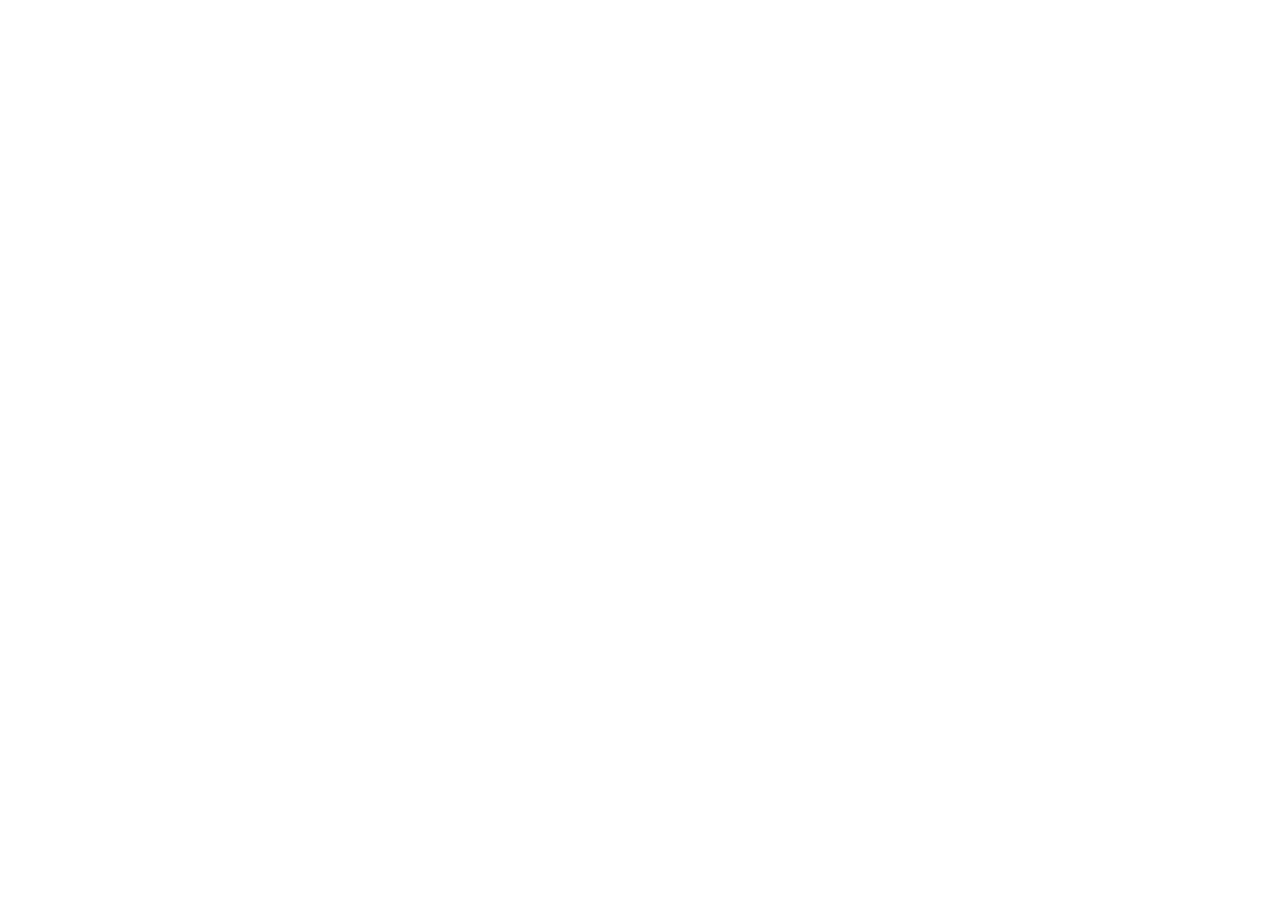
==== index.html @ e738d47a "Refactor index.html structure and update title" ====
<!DOCTYPE html>
<html lang="es">
<head>
    <meta charset="UTF-8">
    <meta name="viewport" content="width=device-width, initial-scale=1.0">
    <title>FreeBook</title>
    <link rel="stylesheet" href="css/styles.css">
</head>
<body>

    <header>
        <!-- Freebook -->
    </header>

    <nav>
        <!-- Menú de navegación -->
    </nav>

    <main>
        <!-- Contenido principal -->
    </main>

    <footer>
        <!-- Pie de página -->
    </footer>

</body>
</html>
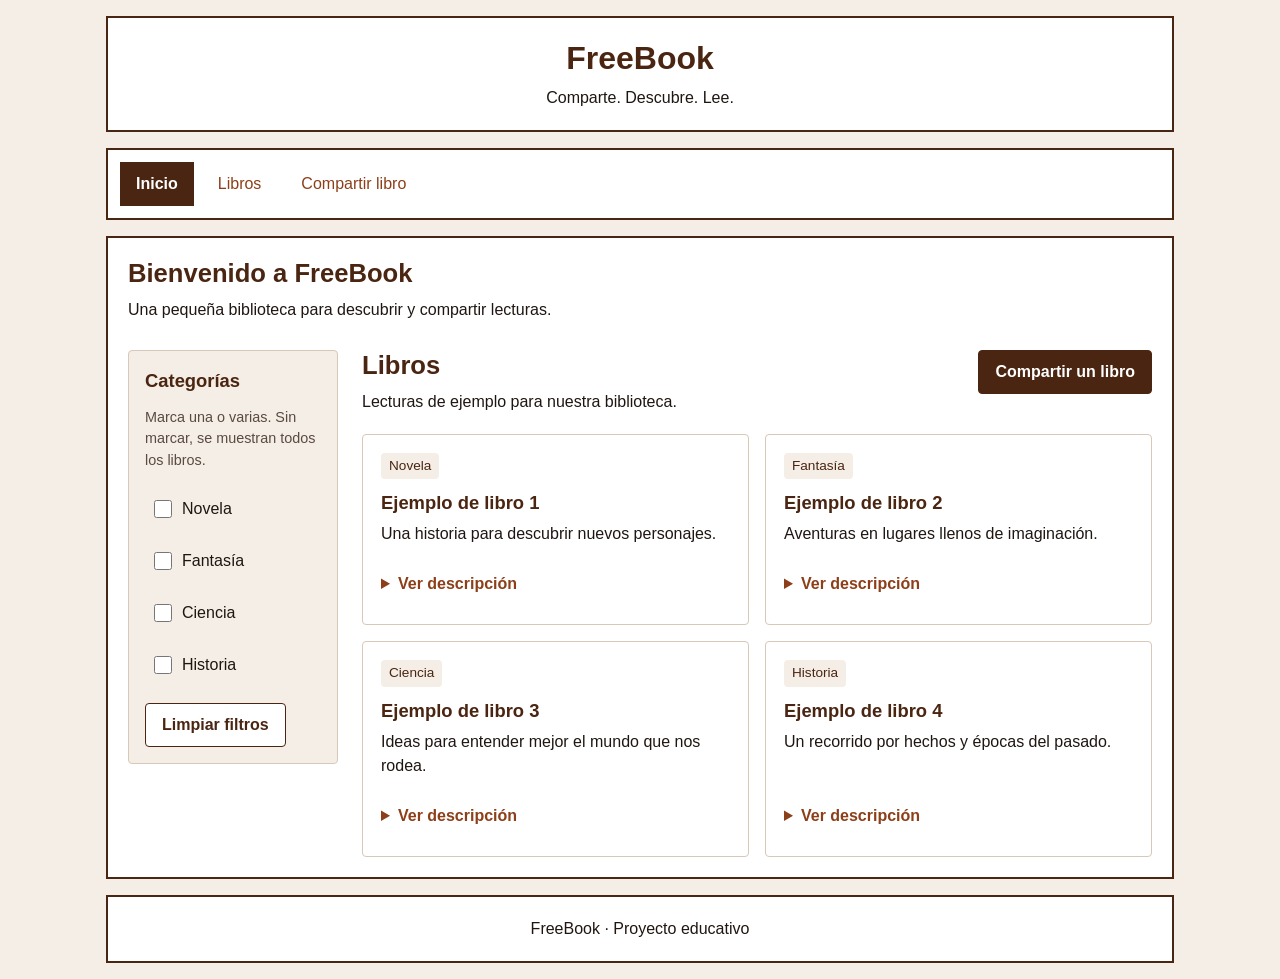
==== commit 4c5aaf9f: "Agrega estilos de componentes y filtros por categorías" ====
--- a/index.html
+++ b/index.html
@@ -8,22 +8,114 @@
     <title>FreeBook</title>
     <link rel="stylesheet" href="css/styles.css">
 </head>
-<body>
+<body class="contenedor">
 
-    <header>
-        <!-- Freebook -->
+    <!-- Nombre y presentación del proyecto. -->
+    <header class="header">
+        <h1>FreeBook</h1>
+        <p>Comparte. Descubre. Lee.</p>
     </header>
 
-    <nav>
-        <!-- Menú de navegación -->
+    <!-- El mismo menú conecta las dos páginas. -->
+    <nav class="Menu" aria-label="Menú principal">
+        <a href="index.html" aria-current="page">Inicio</a>
+        <a href="index.html#libros">Libros</a>
+        <a href="subir-libro.html">Compartir libro</a>
     </nav>
 
-    <main>
-        <!-- Contenido principal -->
+    <main class="Contenido_principal">
+        <section class="bienvenida">
+            <h2>Bienvenido a FreeBook</h2>
+            <p>Una pequeña biblioteca para descubrir y compartir lecturas.</p>
+        </section>
+
+        <!-- Las categorías quedan a la izquierda del catálogo. -->
+        <div id="catalogo">
+            <aside id="categorias" aria-label="Filtro de categorías">
+                <form id="filtros-catalogo">
+                    <fieldset class="grupo-categorias" aria-describedby="ayuda-filtros">
+                        <legend>Categorías</legend>
+                        <p class="texto-ayuda" id="ayuda-filtros">Marca una o varias. Sin marcar, se muestran todos los libros.</p>
+                        <div class="opciones-categoria">
+                            <label class="opcion-categoria" for="categoria-novela">
+                                <input class="filtro-categoria" type="checkbox" id="categoria-novela" name="categoria" value="novela" aria-controls="lista-libros">
+                                <span>Novela</span>
+                            </label>
+                            <label class="opcion-categoria" for="categoria-fantasia">
+                                <input class="filtro-categoria" type="checkbox" id="categoria-fantasia" name="categoria" value="fantasia" aria-controls="lista-libros">
+                                <span>Fantasía</span>
+                            </label>
+                            <label class="opcion-categoria" for="categoria-ciencia">
+                                <input class="filtro-categoria" type="checkbox" id="categoria-ciencia" name="categoria" value="ciencia" aria-controls="lista-libros">
+                                <span>Ciencia</span>
+                            </label>
+                            <label class="opcion-categoria" for="categoria-historia">
+                                <input class="filtro-categoria" type="checkbox" id="categoria-historia" name="categoria" value="historia" aria-controls="lista-libros">
+                                <span>Historia</span>
+                            </label>
+                        </div>
+                    </fieldset>
+                    <button class="boton boton-secundario" type="reset">Limpiar filtros</button>
+                </form>
+            </aside>
+
+            <!-- Las tarjetas comparten el mismo estilo. -->
+            <section id="libros" aria-labelledby="titulo-libros">
+                <div class="cabecera-seccion">
+                    <div>
+                        <h2 id="titulo-libros">Libros</h2>
+                        <p>Lecturas de ejemplo para nuestra biblioteca.</p>
+                    </div>
+                    <a class="boton" href="subir-libro.html">Compartir un libro</a>
+                </div>
+
+                <div class="lista-libros" id="lista-libros">
+                    <article class="tarjeta-libro" data-categoria="novela">
+                        <span class="etiqueta-categoria">Novela</span>
+                        <h3>Ejemplo de libro 1</h3>
+                        <p>Una historia para descubrir nuevos personajes.</p>
+                        <details class="detalle-libro">
+                            <summary>Ver descripción</summary>
+                            <p>Esta tarjeta muestra cómo se presentará una novela en el catálogo.</p>
+                        </details>
+                    </article>
+
+                    <article class="tarjeta-libro" data-categoria="fantasia">
+                        <span class="etiqueta-categoria">Fantasía</span>
+                        <h3>Ejemplo de libro 2</h3>
+                        <p>Aventuras en lugares llenos de imaginación.</p>
+                        <details class="detalle-libro">
+                            <summary>Ver descripción</summary>
+                            <p>Esta tarjeta muestra cómo se presentará un libro de fantasía en el catálogo.</p>
+                        </details>
+                    </article>
+
+                    <article class="tarjeta-libro" data-categoria="ciencia">
+                        <span class="etiqueta-categoria">Ciencia</span>
+                        <h3>Ejemplo de libro 3</h3>
+                        <p>Ideas para entender mejor el mundo que nos rodea.</p>
+                        <details class="detalle-libro">
+                            <summary>Ver descripción</summary>
+                            <p>Esta tarjeta muestra cómo se presentará un libro de ciencia en el catálogo.</p>
+                        </details>
+                    </article>
+
+                    <article class="tarjeta-libro" data-categoria="historia">
+                        <span class="etiqueta-categoria">Historia</span>
+                        <h3>Ejemplo de libro 4</h3>
+                        <p>Un recorrido por hechos y épocas del pasado.</p>
+                        <details class="detalle-libro">
+                            <summary>Ver descripción</summary>
+                            <p>Esta tarjeta muestra cómo se presentará un libro de historia en el catálogo.</p>
+                        </details>
+                    </article>
+                </div>
+            </section>
+        </div>
     </main>
 
-    <footer>
-        <!-- Pie de página -->
+    <footer class="Pie_pagina">
+        <p>FreeBook · Proyecto educativo</p>
     </footer>
 
 </body>
--- a/css/styles.css
+++ b/css/styles.css
@@ -0,0 +1,459 @@
+/* Paleta de FreeBook */
+:root {
+  --primario: #4a2511;
+  --secundario: #8c3f19;
+  --acento: #c87d28;
+  --fondo: #f4eee6;
+  --blanco: #ffffff;
+  --texto: #1f1612;
+  --texto-suave: #5a4a42;
+  --borde: #d8c8b8;
+  --fuente-principal: "Segoe UI", Tahoma, Geneva, Verdana, sans-serif;
+}
+
+/* Reset y base */
+*,
+*::before,
+*::after {
+  box-sizing: border-box;
+}
+
+html {
+  font-size: 16px;
+}
+
+body {
+  margin: 0;
+  padding: 0;
+  font-family: var(--fuente-principal);
+  font-size: 1rem;
+  line-height: 1.5;
+  color: var(--texto);
+  background-color: var(--fondo);
+}
+
+/* Encabezados y texto */
+h1,
+h2,
+h3,
+h4,
+h5,
+h6 {
+  margin-top: 0;
+  margin-bottom: 0.5rem;
+  font-family: var(--fuente-principal);
+  font-weight: 700;
+  line-height: 1.25;
+  color: var(--primario);
+}
+
+h1 {
+  font-size: 2rem;
+}
+
+h2 {
+  font-size: 1.6rem;
+}
+
+h3 {
+  font-size: 1.3rem;
+}
+
+h4 {
+  font-size: 1.1rem;
+}
+
+h5,
+h6 {
+  font-size: 1rem;
+}
+
+p {
+  margin-top: 0;
+  margin-bottom: 1rem;
+}
+
+a {
+  color: var(--secundario);
+}
+
+a:hover {
+  color: var(--primario);
+}
+
+ul,
+ol {
+  margin-top: 0;
+  margin-bottom: 1rem;
+  padding-left: 1.5rem;
+}
+
+li {
+  margin-bottom: 0.25rem;
+}
+
+img {
+  display: block;
+  max-width: 100%;
+  height: auto;
+}
+
+hr {
+  border: 0;
+  border-top: 1px solid var(--borde);
+  margin: 1.25rem 0;
+}
+
+label {
+  display: inline-block;
+  margin-bottom: 0.35rem;
+  color: var(--texto-suave);
+}
+
+input,
+select,
+textarea,
+button {
+  font-family: var(--fuente-principal);
+  font-size: 1rem;
+}
+
+/* Las dos páginas comparten la misma distribución y los mismos bordes. */
+.contenedor {
+  width: 100%;
+  max-width: 1100px;
+  margin: 0 auto;
+  padding: 16px;
+  display: grid;
+  gap: 16px;
+}
+
+.header,
+.Menu,
+.Contenido_principal,
+.Pie_pagina {
+  min-width: 0;
+  border: 2px solid var(--primario);
+  padding: 20px;
+  background-color: var(--blanco);
+}
+
+.header,
+.Pie_pagina {
+  text-align: center;
+}
+
+.header p,
+.Pie_pagina p {
+  margin-bottom: 0;
+}
+
+/* El menú se acomoda en varias filas cuando falta espacio. */
+.Menu {
+  display: flex;
+  flex-wrap: wrap;
+  gap: 8px;
+  padding: 12px;
+}
+
+.Menu a {
+  display: inline-flex;
+  align-items: center;
+  min-height: 44px;
+  padding: 8px 16px;
+  text-decoration: none;
+}
+
+.Menu a:hover {
+  background-color: var(--fondo);
+  text-decoration: underline;
+}
+
+.Menu a[aria-current="page"] {
+  background-color: var(--primario);
+  color: var(--blanco);
+  font-weight: 700;
+}
+
+/* Reutilizamos estas clases en los botones y enlaces con aspecto de botón. */
+.boton {
+  display: inline-flex;
+  align-items: center;
+  justify-content: center;
+  min-height: 44px;
+  padding: 10px 16px;
+  border: 1px solid var(--primario);
+  border-radius: 4px;
+  background-color: var(--primario);
+  color: var(--blanco);
+  font-weight: 600;
+  line-height: 1.3;
+  text-align: center;
+  text-decoration: none;
+  cursor: pointer;
+}
+
+.boton:hover:not(:disabled) {
+  background-color: var(--secundario);
+  color: var(--blanco);
+}
+
+.boton-secundario {
+  background-color: var(--blanco);
+  color: var(--primario);
+}
+
+.boton-secundario:hover:not(:disabled) {
+  background-color: var(--fondo);
+  color: var(--primario);
+}
+
+.boton:disabled {
+  opacity: 0.55;
+  cursor: not-allowed;
+}
+
+/* El contorno permite ver qué control está seleccionado con el teclado. */
+a:focus-visible,
+button:focus-visible,
+input:focus-visible,
+select:focus-visible,
+textarea:focus-visible,
+summary:focus-visible {
+  outline: 2px solid var(--primario);
+  outline-offset: 3px;
+}
+
+.bienvenida {
+  margin-bottom: 28px;
+}
+
+/* Estos ID organizan el catálogo y su panel de categorías. */
+#catalogo {
+  display: grid;
+  gap: 24px;
+  align-items: start;
+}
+
+#categorias {
+  min-width: 0;
+  padding: 16px;
+  border: 1px solid var(--borde);
+  border-radius: 4px;
+  background-color: var(--fondo);
+}
+
+.grupo-categorias {
+  min-width: 0;
+  margin: 0 0 16px;
+  padding: 0;
+  border: 0;
+}
+
+.grupo-categorias legend {
+  margin-bottom: 12px;
+  padding: 0;
+  font-size: 1.15rem;
+  font-weight: 700;
+  color: var(--primario);
+}
+
+.texto-ayuda {
+  display: block;
+  font-size: 0.9rem;
+  color: var(--texto-suave);
+}
+
+/* La etiqueta completa se puede pulsar para marcar la casilla. */
+.opciones-categoria {
+  display: grid;
+  gap: 8px;
+}
+
+.opcion-categoria {
+  display: flex;
+  align-items: center;
+  gap: 10px;
+  min-height: 44px;
+  margin: 0;
+  padding: 8px;
+  border: 1px solid transparent;
+  border-radius: 4px;
+  color: var(--texto);
+  cursor: pointer;
+}
+
+.opcion-categoria:hover,
+.opcion-categoria:has(:checked) {
+  border-color: var(--borde);
+  background-color: var(--blanco);
+}
+
+.filtro-categoria {
+  width: 18px;
+  height: 18px;
+  margin: 0;
+  flex-shrink: 0;
+  accent-color: var(--primario);
+  cursor: pointer;
+}
+
+/* Las tarjetas usan el mismo borde, espacio interior y etiqueta de categoría. */
+#libros {
+  min-width: 0;
+}
+
+.cabecera-seccion {
+  display: flex;
+  flex-wrap: wrap;
+  align-items: start;
+  justify-content: space-between;
+  gap: 12px;
+  margin-bottom: 20px;
+}
+
+.cabecera-seccion p {
+  margin: 0;
+}
+
+.lista-libros {
+  display: grid;
+  grid-template-columns: minmax(0, 1fr);
+  gap: 16px;
+}
+
+.tarjeta-libro {
+  display: flex;
+  flex-direction: column;
+  align-items: start;
+  min-width: 0;
+  padding: 18px;
+  border: 1px solid var(--borde);
+  border-radius: 4px;
+}
+
+.tarjeta-libro h3 {
+  font-size: 1.15rem;
+}
+
+.etiqueta-categoria {
+  margin-bottom: 12px;
+  padding: 3px 8px;
+  border-radius: 4px;
+  background-color: var(--fondo);
+  color: var(--primario);
+  font-size: 0.85rem;
+}
+
+.detalle-libro {
+  width: 100%;
+  margin-top: auto;
+}
+
+.detalle-libro summary {
+  min-height: 44px;
+  padding: 10px 0;
+  color: var(--secundario);
+  font-weight: 600;
+  cursor: pointer;
+}
+
+.detalle-libro p {
+  margin: 8px 0 0;
+}
+
+/* Al marcar categorías, mostramos los libros que coinciden con cualquiera de ellas. */
+#catalogo:has(.filtro-categoria:checked) .tarjeta-libro {
+  display: none;
+}
+
+#catalogo:has(#categoria-novela:checked) .tarjeta-libro[data-categoria="novela"],
+#catalogo:has(#categoria-fantasia:checked) .tarjeta-libro[data-categoria="fantasia"],
+#catalogo:has(#categoria-ciencia:checked) .tarjeta-libro[data-categoria="ciencia"],
+#catalogo:has(#categoria-historia:checked) .tarjeta-libro[data-categoria="historia"] {
+  display: flex;
+}
+
+/* Los campos del formulario mantienen los colores y bordes del catálogo. */
+#formulario-libro {
+  max-width: 720px;
+  margin: 0 auto;
+}
+
+.aviso-formulario {
+  padding: 12px;
+  border-left: 3px solid var(--acento);
+  background-color: var(--fondo);
+  color: var(--texto-suave);
+}
+
+.fila-formulario {
+  display: grid;
+  gap: 0 16px;
+}
+
+.campo-formulario {
+  display: grid;
+  gap: 6px;
+  min-width: 0;
+  margin-bottom: 18px;
+}
+
+.campo-formulario label {
+  margin: 0;
+  color: var(--texto);
+  font-weight: 600;
+}
+
+.control-formulario {
+  width: 100%;
+  min-width: 0;
+  min-height: 44px;
+  padding: 10px 12px;
+  border: 1px solid var(--borde);
+  border-radius: 4px;
+  background-color: var(--blanco);
+  color: var(--texto);
+}
+
+.control-formulario::placeholder {
+  color: var(--texto-suave);
+}
+
+textarea.control-formulario {
+  min-height: 120px;
+  resize: vertical;
+}
+
+.control-formulario::file-selector-button {
+  margin-right: 12px;
+  padding: 8px;
+  border: 1px solid var(--borde);
+  border-radius: 4px;
+  background-color: var(--fondo);
+  color: var(--primario);
+  font: inherit;
+  cursor: pointer;
+}
+
+.acciones-formulario {
+  display: flex;
+  flex-wrap: wrap;
+  align-items: center;
+  gap: 12px;
+  margin-top: 24px;
+}
+
+/* En móvil todo queda en una columna; en pantallas amplias aprovechamos el ancho. */
+@media (min-width: 600px) {
+  .lista-libros,
+  .fila-formulario {
+    grid-template-columns: repeat(2, minmax(0, 1fr));
+  }
+}
+
+@media (min-width: 800px) {
+  #catalogo {
+    grid-template-columns: 210px minmax(0, 1fr);
+  }
+}
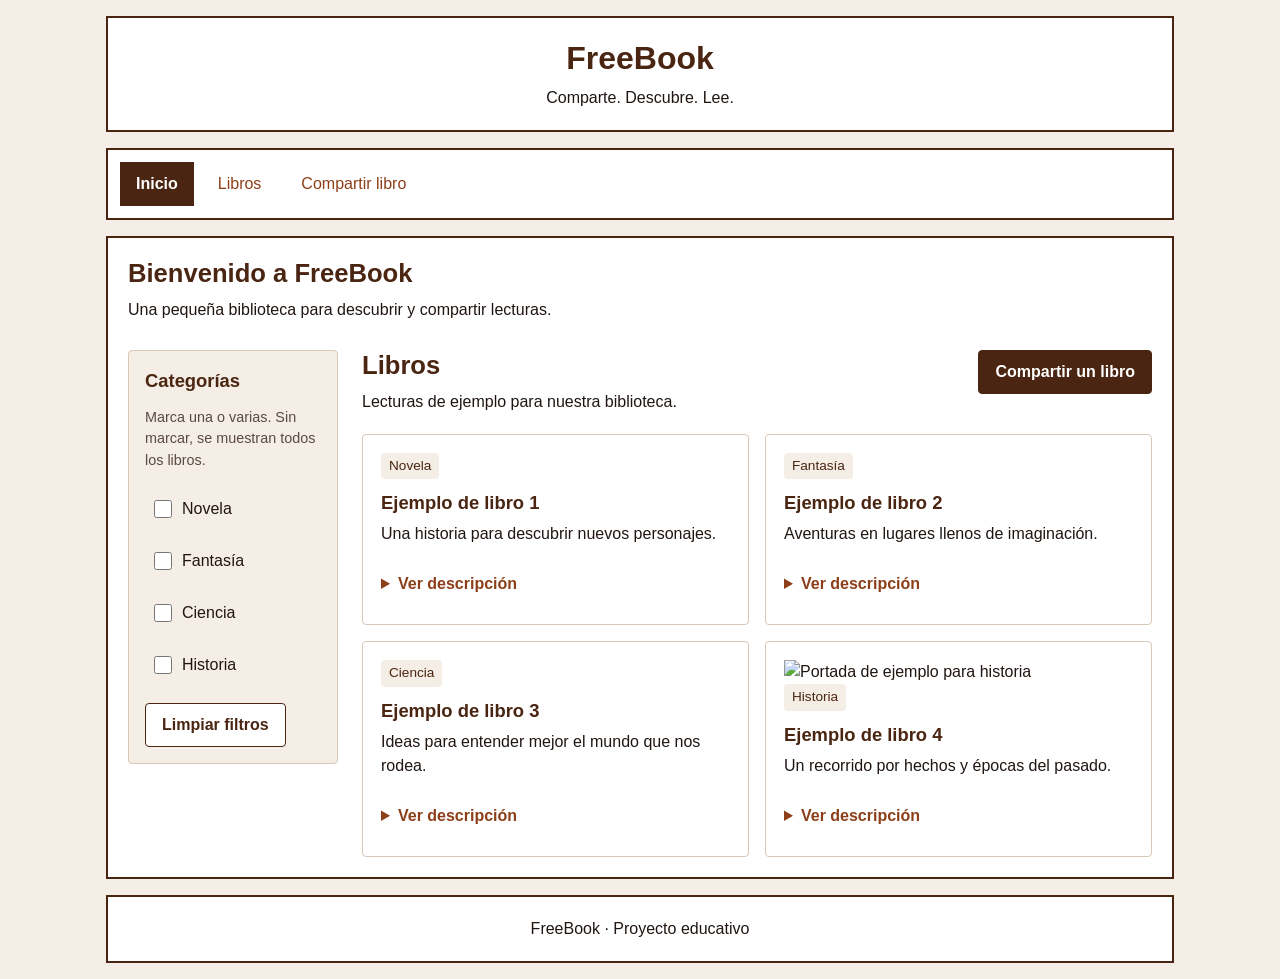
==== commit 73a03629: "AGREGANDO IMAGENES" ====
--- a/index.html
+++ b/index.html
@@ -101,6 +101,7 @@
                     </article>
 
                     <article class="tarjeta-libro" data-categoria="historia">
+                        <img class="portada-libro" src="img/libros/historia.jpg" alt="Portada de ejemplo para historia">
                         <span class="etiqueta-categoria">Historia</span>
                         <h3>Ejemplo de libro 4</h3>
                         <p>Un recorrido por hechos y épocas del pasado.</p>
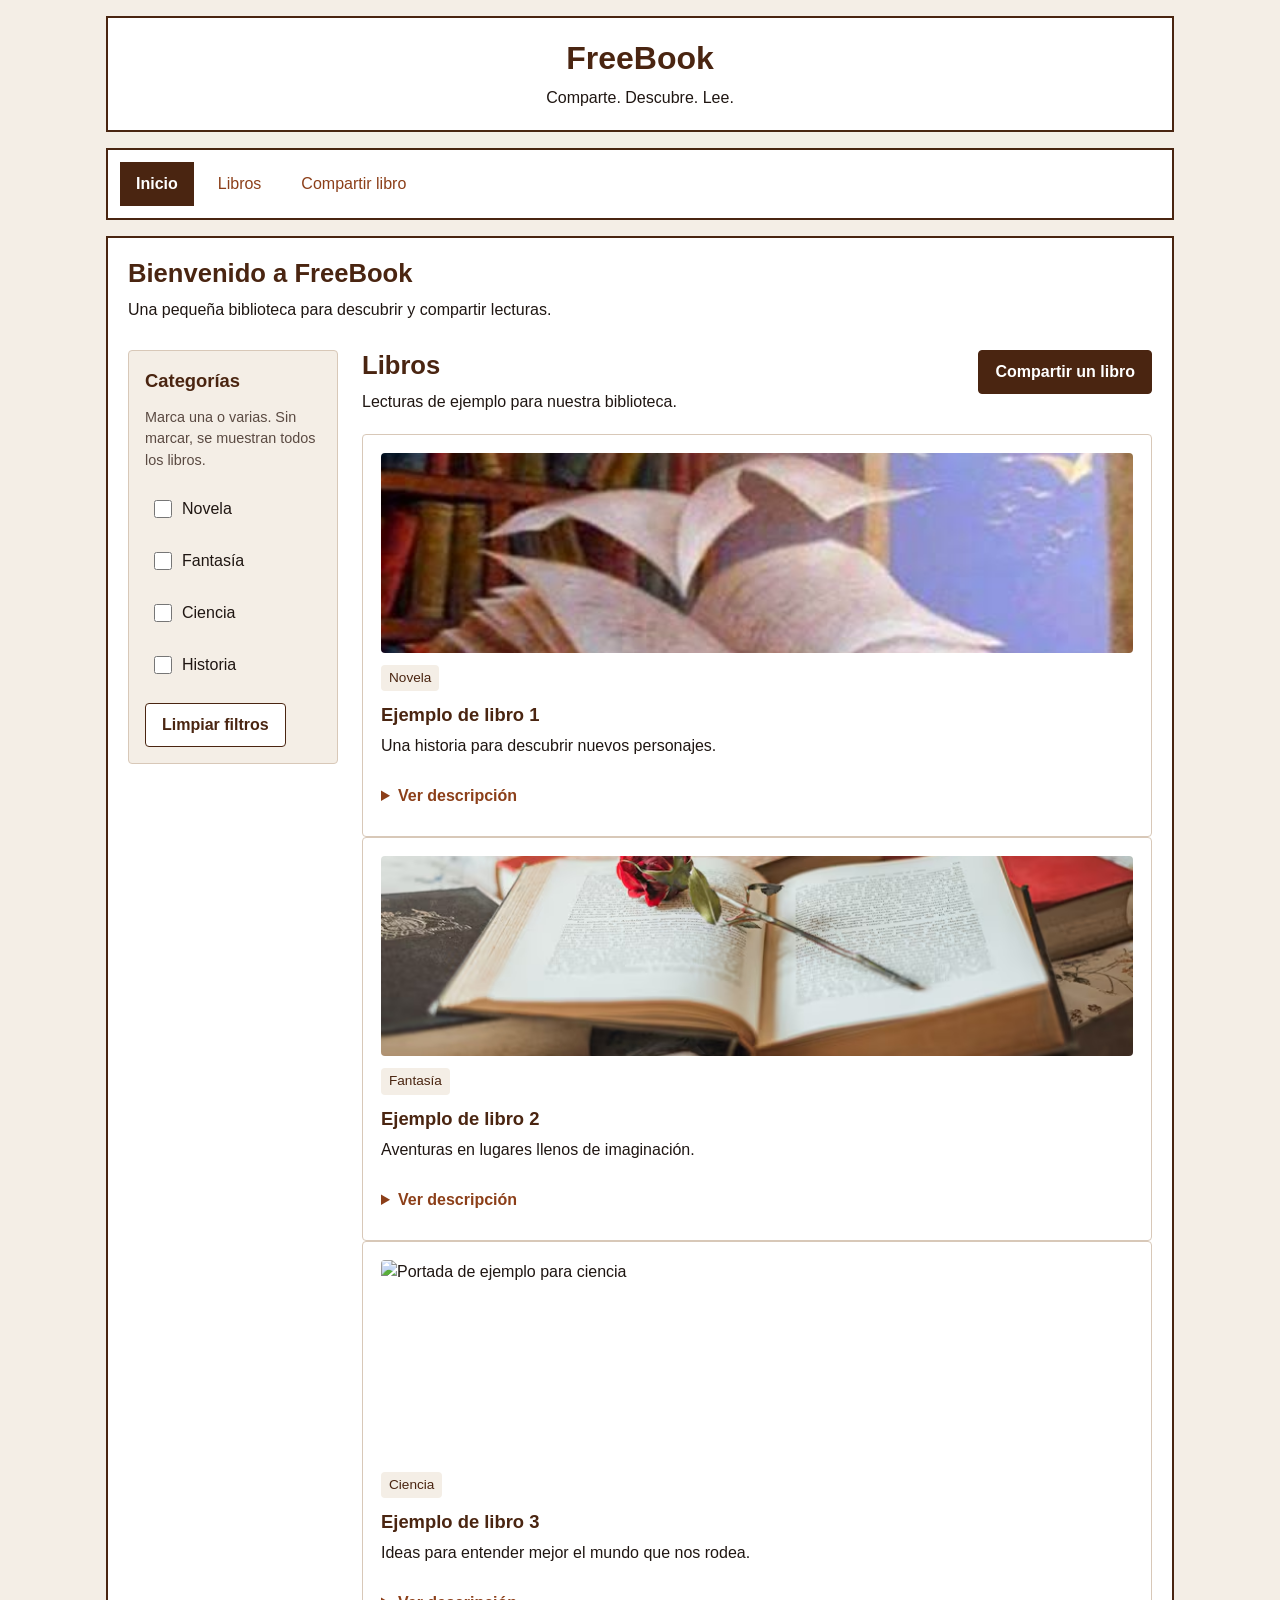
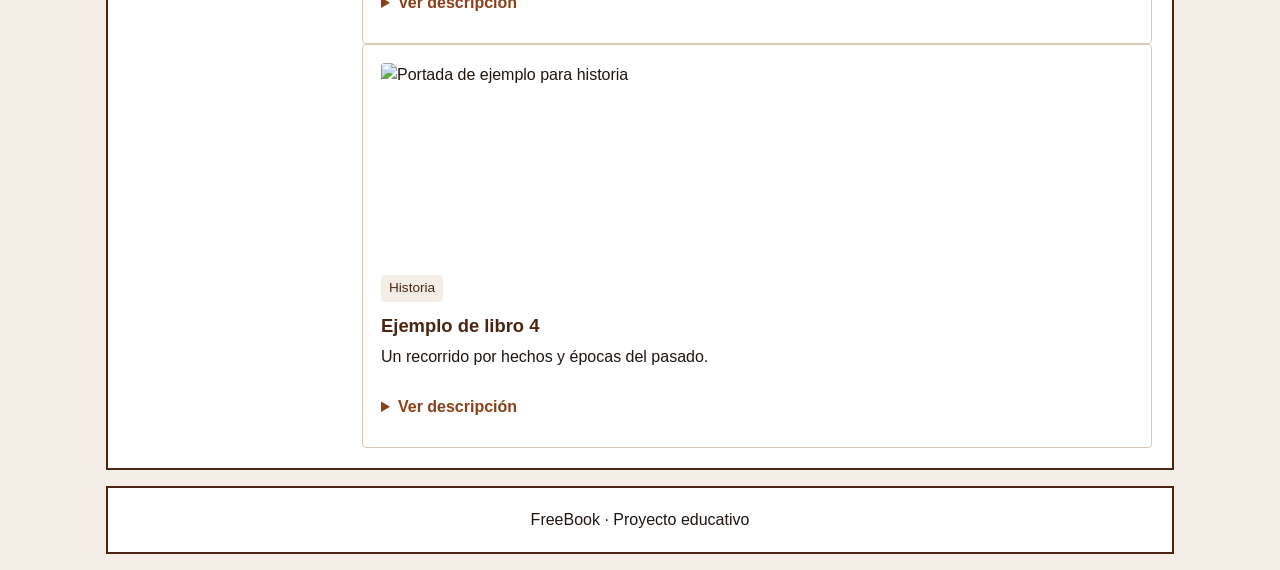
==== commit cfc481e1: "Incluyendo cuerpo con imagenes Hago los cambios locales y luego los subo" ====
--- a/index.html
+++ b/index.html
@@ -69,9 +69,9 @@
                     <a class="boton" href="subir-libro.html">Compartir un libro</a>
                 </div>
 
-                <div class="lista-libros" id="lista-libros">
-                    <article class="tarjeta-libro" data-categoria="novela">
-                        <span class="etiqueta-categoria">Novela</span>
+                        <article class="tarjeta-libro" data-categoria="novela">
+    <img class="portada-libro" src="img/libros/novela.jpg" alt="Portada de ejemplo para novela">
+    <span class="etiqueta-categoria">Novela</span>
                         <h3>Ejemplo de libro 1</h3>
                         <p>Una historia para descubrir nuevos personajes.</p>
                         <details class="detalle-libro">
@@ -81,6 +81,7 @@
                     </article>
 
                     <article class="tarjeta-libro" data-categoria="fantasia">
+                        <img class="portada-libro" src="img/libros/fantasia.jpg" alt="Portada de ejemplo para fantasía">    
                         <span class="etiqueta-categoria">Fantasía</span>
                         <h3>Ejemplo de libro 2</h3>
                         <p>Aventuras en lugares llenos de imaginación.</p>
@@ -91,6 +92,7 @@
                     </article>
 
                     <article class="tarjeta-libro" data-categoria="ciencia">
+                        <img class="portada-libro" src="img/libros/ciencia.jpg" alt="Portada de ejemplo para ciencia">
                         <span class="etiqueta-categoria">Ciencia</span>
                         <h3>Ejemplo de libro 3</h3>
                         <p>Ideas para entender mejor el mundo que nos rodea.</p>
--- a/css/styles.css
+++ b/css/styles.css
@@ -335,7 +335,13 @@
 .tarjeta-libro h3 {
   font-size: 1.15rem;
 }
-
+.portada-libro {
+  width: 100%;
+  height: 200px;
+  object-fit: cover;
+  border-radius: 4px;
+  margin-bottom: 12px;
+}
 .etiqueta-categoria {
   margin-bottom: 12px;
   padding: 3px 8px;
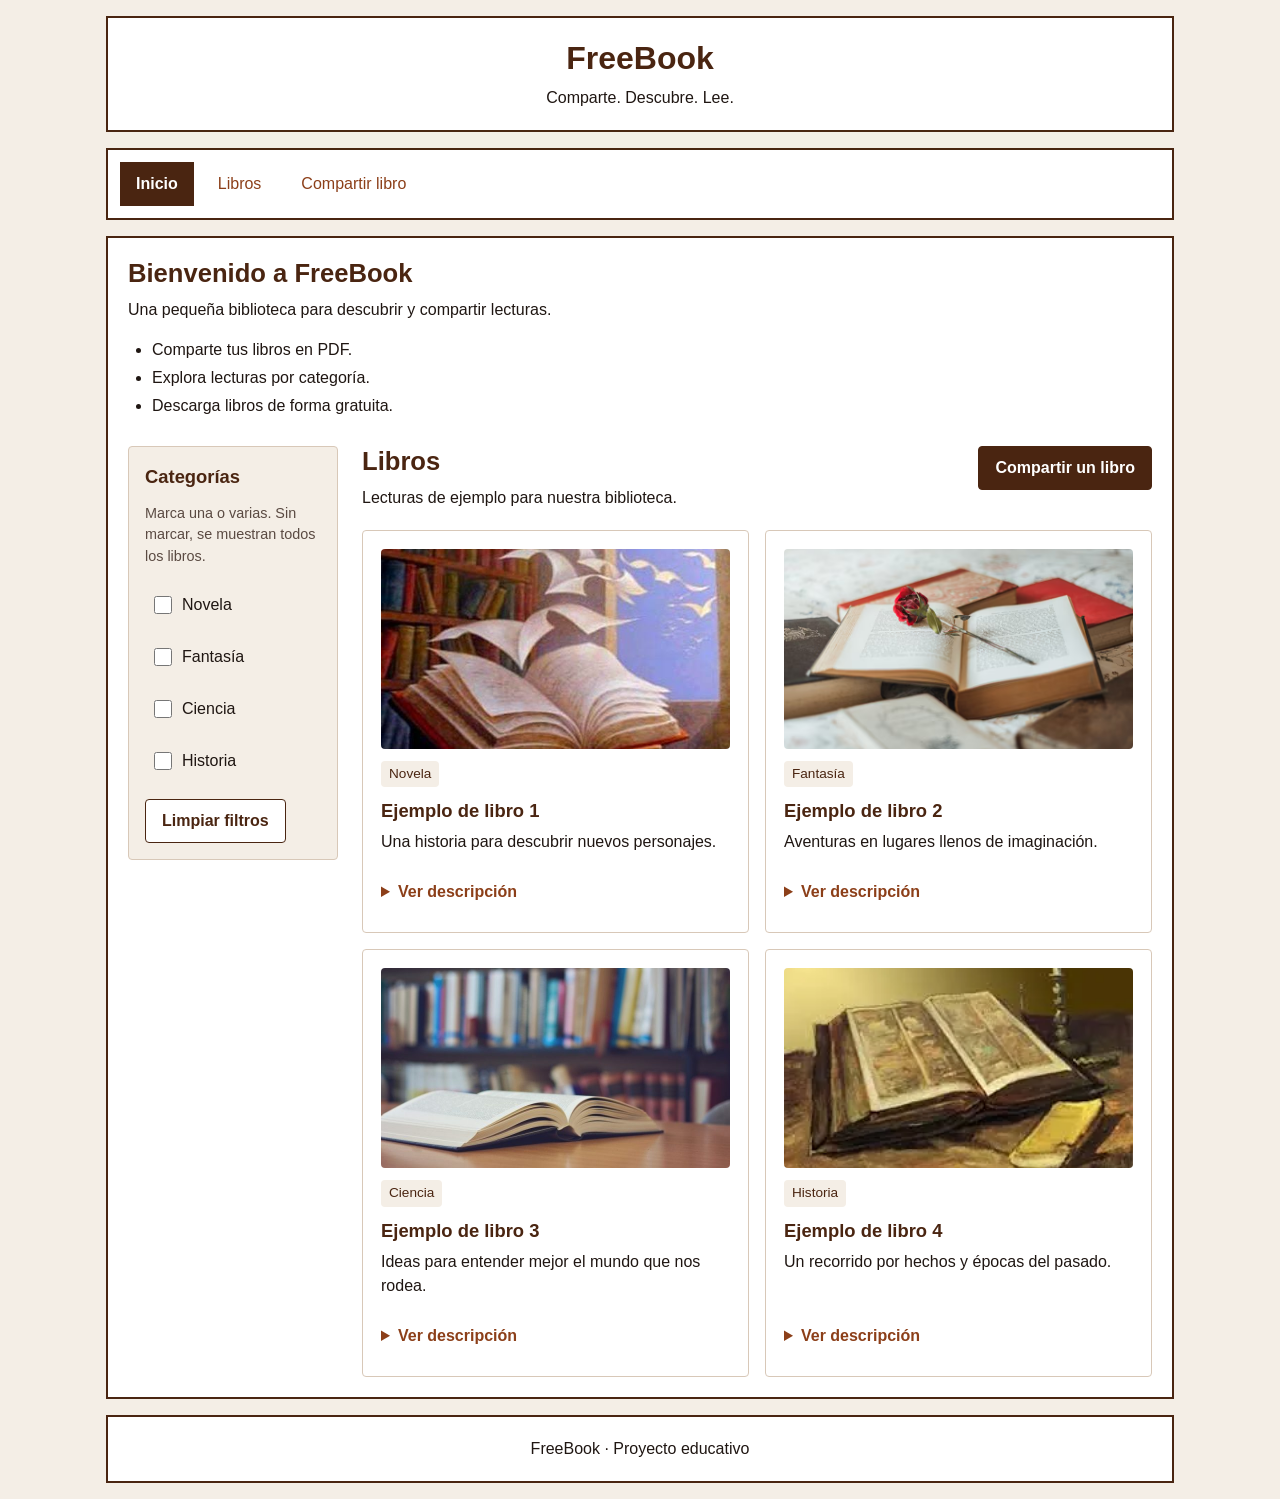
==== commit 584cf7d0: "Lista" ====
--- a/index.html
+++ b/index.html
@@ -1,4 +1,4 @@
-
+    
 
 <!DOCTYPE html>
 <html lang="es">
@@ -27,6 +27,11 @@
         <section class="bienvenida">
             <h2>Bienvenido a FreeBook</h2>
             <p>Una pequeña biblioteca para descubrir y compartir lecturas.</p>
+            <ul>
+                <li>Comparte tus libros en PDF.</li>
+                <li>Explora lecturas por categoría.</li>
+                <li>Descarga libros de forma gratuita.</li>
+            </ul>
         </section>
 
         <!-- Las categorías quedan a la izquierda del catálogo. -->
@@ -69,11 +74,13 @@
                     <a class="boton" href="subir-libro.html">Compartir un libro</a>
                 </div>
 
+                        <div class="lista-libros" id="lista-libros">
+
                         <article class="tarjeta-libro" data-categoria="novela">
-    <img class="portada-libro" src="img/libros/novela.jpg" alt="Portada de ejemplo para novela">
-    <span class="etiqueta-categoria">Novela</span>
-                        <h3>Ejemplo de libro 1</h3>
-                        <p>Una historia para descubrir nuevos personajes.</p>
+                            <img class="portada-libro" src="img/libros/novela.jpg" alt="Portada de ejemplo para novela">
+                            <span class="etiqueta-categoria">Novela</span>
+                            <h3>Ejemplo de libro 1</h3>
+                            <p>Una historia para descubrir nuevos personajes.</p>
                         <details class="detalle-libro">
                             <summary>Ver descripción</summary>
                             <p>Esta tarjeta muestra cómo se presentará una novela en el catálogo.</p>
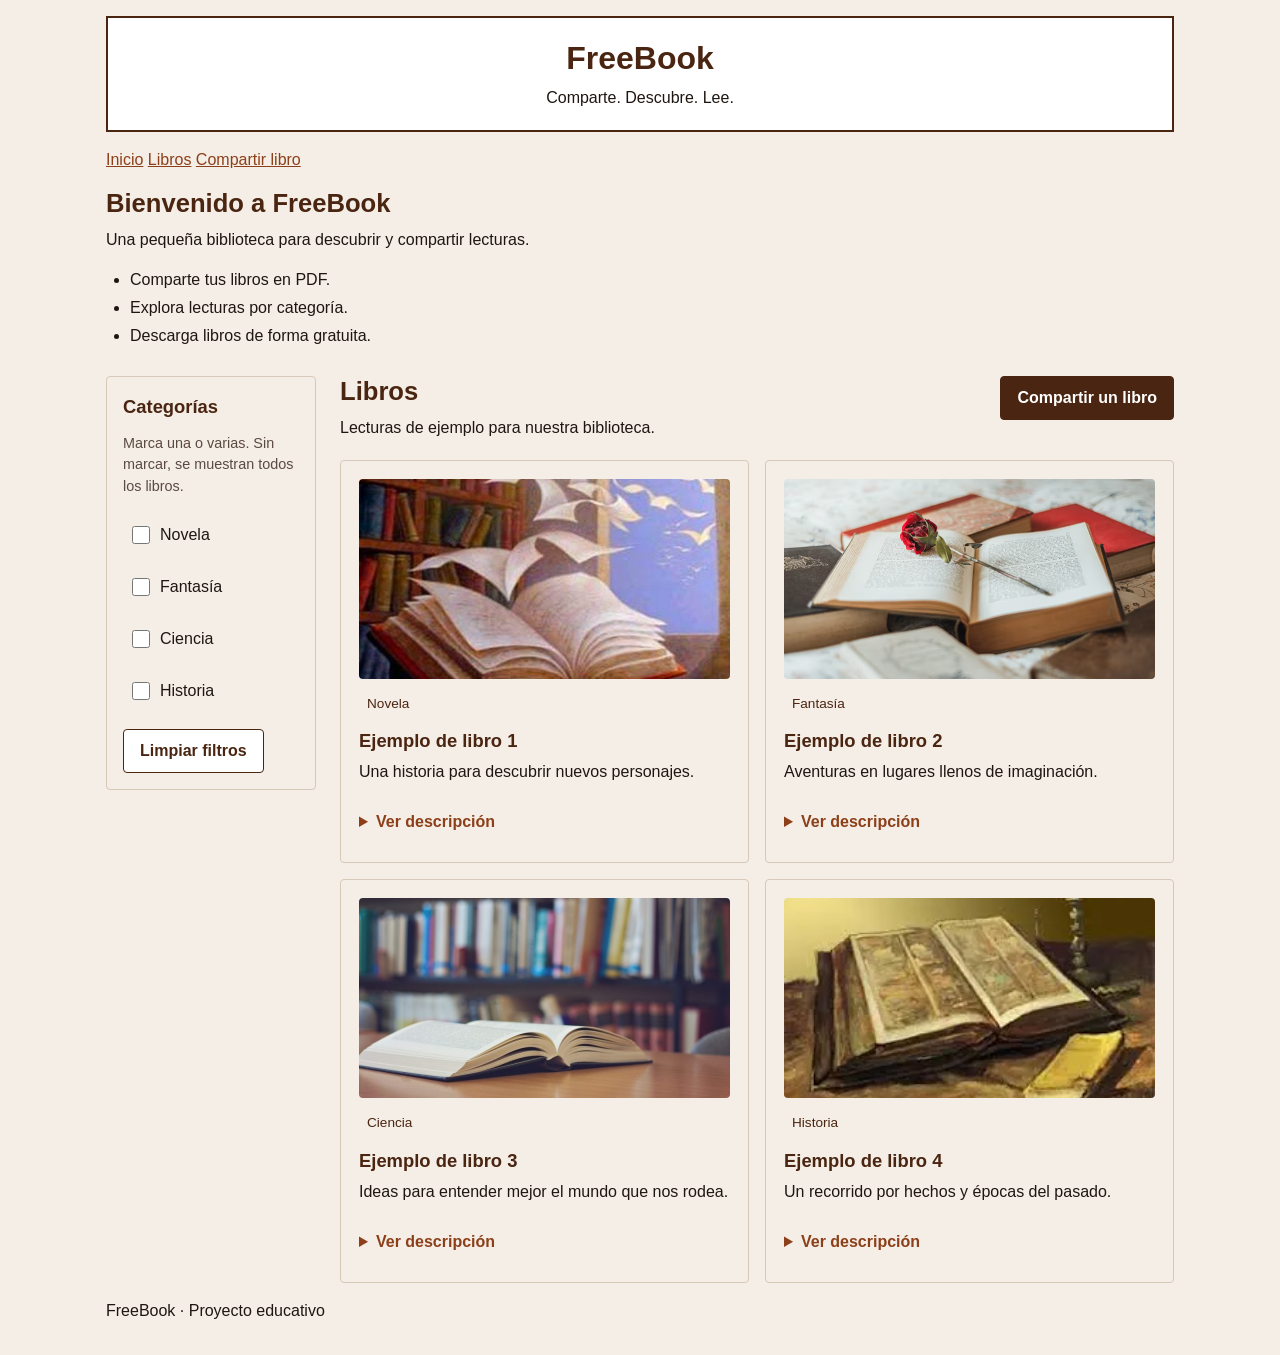
==== commit efb127a9: "Limpia formato con prettier" ====
--- a/index.html
+++ b/index.html
@@ -1,13 +1,13 @@
-    
-
 <!DOCTYPE html>
 <html lang="es">
+
 <head>
     <meta charset="UTF-8">
     <meta name="viewport" content="width=device-width, initial-scale=1.0">
     <title>FreeBook</title>
     <link rel="stylesheet" href="css/styles.css">
 </head>
+
 <body class="contenedor">
 
     <!-- Nombre y presentación del proyecto. -->
@@ -17,13 +17,13 @@
     </header>
 
     <!-- El mismo menú conecta las dos páginas. -->
-    <nav class="Menu" aria-label="Menú principal">
+    <nav class="menu" aria-label="Menú principal">
         <a href="index.html" aria-current="page">Inicio</a>
         <a href="index.html#libros">Libros</a>
         <a href="subir-libro.html">Compartir libro</a>
     </nav>
 
-    <main class="Contenido_principal">
+    <main class="contenido-principal">
         <section class="bienvenida">
             <h2>Bienvenido a FreeBook</h2>
             <p>Una pequeña biblioteca para descubrir y compartir lecturas.</p>
@@ -40,22 +40,27 @@
                 <form id="filtros-catalogo">
                     <fieldset class="grupo-categorias" aria-describedby="ayuda-filtros">
                         <legend>Categorías</legend>
-                        <p class="texto-ayuda" id="ayuda-filtros">Marca una o varias. Sin marcar, se muestran todos los libros.</p>
+                        <p class="texto-ayuda" id="ayuda-filtros">Marca una o varias. Sin marcar, se muestran todos los
+                            libros.</p>
                         <div class="opciones-categoria">
                             <label class="opcion-categoria" for="categoria-novela">
-                                <input class="filtro-categoria" type="checkbox" id="categoria-novela" name="categoria" value="novela" aria-controls="lista-libros">
+                                <input class="filtro-categoria" type="checkbox" id="categoria-novela" name="categoria"
+                                    value="novela" aria-controls="lista-libros">
                                 <span>Novela</span>
                             </label>
                             <label class="opcion-categoria" for="categoria-fantasia">
-                                <input class="filtro-categoria" type="checkbox" id="categoria-fantasia" name="categoria" value="fantasia" aria-controls="lista-libros">
+                                <input class="filtro-categoria" type="checkbox" id="categoria-fantasia" name="categoria"
+                                    value="fantasia" aria-controls="lista-libros">
                                 <span>Fantasía</span>
                             </label>
                             <label class="opcion-categoria" for="categoria-ciencia">
-                                <input class="filtro-categoria" type="checkbox" id="categoria-ciencia" name="categoria" value="ciencia" aria-controls="lista-libros">
+                                <input class="filtro-categoria" type="checkbox" id="categoria-ciencia" name="categoria"
+                                    value="ciencia" aria-controls="lista-libros">
                                 <span>Ciencia</span>
                             </label>
                             <label class="opcion-categoria" for="categoria-historia">
-                                <input class="filtro-categoria" type="checkbox" id="categoria-historia" name="categoria" value="historia" aria-controls="lista-libros">
+                                <input class="filtro-categoria" type="checkbox" id="categoria-historia" name="categoria"
+                                    value="historia" aria-controls="lista-libros">
                                 <span>Historia</span>
                             </label>
                         </div>
@@ -74,13 +79,13 @@
                     <a class="boton" href="subir-libro.html">Compartir un libro</a>
                 </div>
 
-                        <div class="lista-libros" id="lista-libros">
+                <div class="lista-libros" id="lista-libros">
 
-                        <article class="tarjeta-libro" data-categoria="novela">
-                            <img class="portada-libro" src="img/libros/novela.jpg" alt="Portada de ejemplo para novela">
-                            <span class="etiqueta-categoria">Novela</span>
-                            <h3>Ejemplo de libro 1</h3>
-                            <p>Una historia para descubrir nuevos personajes.</p>
+                    <article class="tarjeta-libro" data-categoria="novela">
+                        <img class="portada-libro" src="img/libros/novela.jpg" alt="Portada de ejemplo para novela">
+                        <span class="etiqueta-categoria">Novela</span>
+                        <h3>Ejemplo de libro 1</h3>
+                        <p>Una historia para descubrir nuevos personajes.</p>
                         <details class="detalle-libro">
                             <summary>Ver descripción</summary>
                             <p>Esta tarjeta muestra cómo se presentará una novela en el catálogo.</p>
@@ -88,7 +93,7 @@
                     </article>
 
                     <article class="tarjeta-libro" data-categoria="fantasia">
-                        <img class="portada-libro" src="img/libros/fantasia.jpg" alt="Portada de ejemplo para fantasía">    
+                        <img class="portada-libro" src="img/libros/fantasia.jpg" alt="Portada de ejemplo para fantasía">
                         <span class="etiqueta-categoria">Fantasía</span>
                         <h3>Ejemplo de libro 2</h3>
                         <p>Aventuras en lugares llenos de imaginación.</p>
@@ -124,9 +129,10 @@
         </div>
     </main>
 
-    <footer class="Pie_pagina">
+    <footer class="pie-pagina">
         <p>FreeBook · Proyecto educativo</p>
     </footer>
 
 </body>
-</html>
+
+</html>
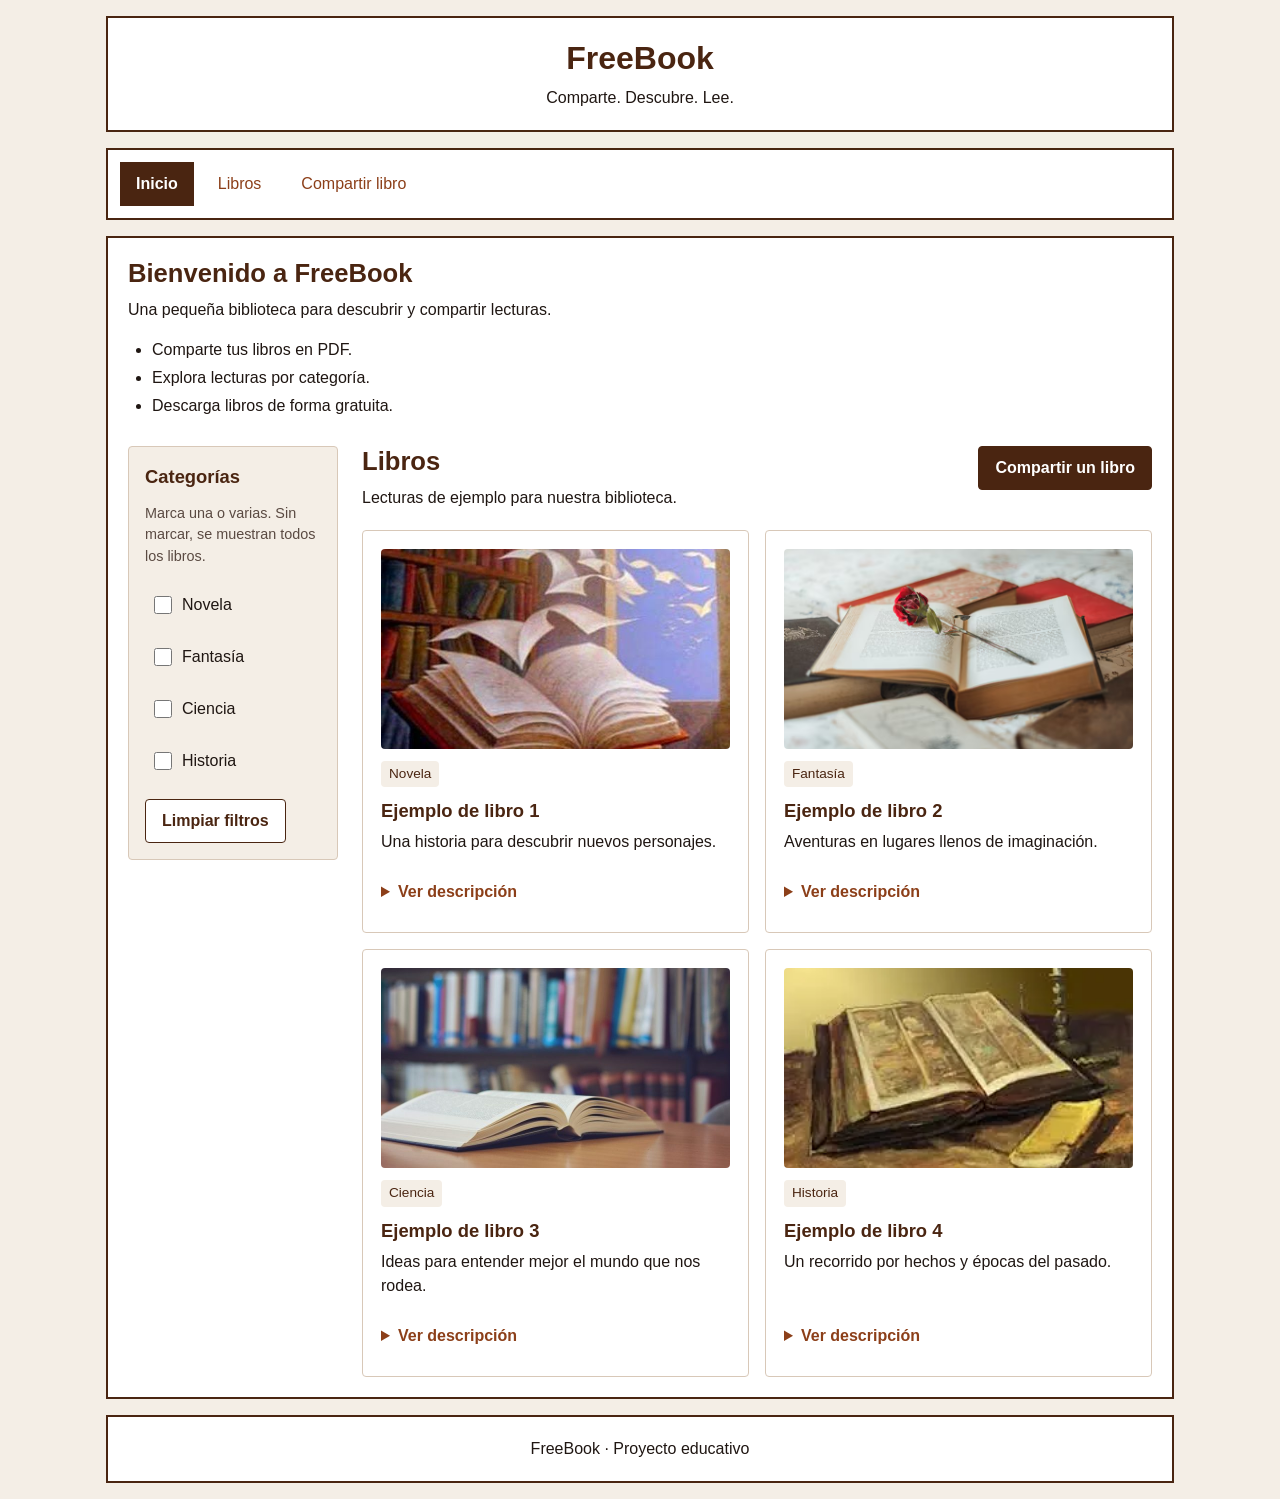
==== commit 66e1f85b: "Unifica nombres de clases a  kebab-case" ====
--- a/index.html
+++ b/index.html
@@ -1,13 +1,13 @@
+    
+
 <!DOCTYPE html>
 <html lang="es">
-
 <head>
     <meta charset="UTF-8">
     <meta name="viewport" content="width=device-width, initial-scale=1.0">
     <title>FreeBook</title>
     <link rel="stylesheet" href="css/styles.css">
 </head>
-
 <body class="contenedor">
 
     <!-- Nombre y presentación del proyecto. -->
@@ -40,27 +40,22 @@
                 <form id="filtros-catalogo">
                     <fieldset class="grupo-categorias" aria-describedby="ayuda-filtros">
                         <legend>Categorías</legend>
-                        <p class="texto-ayuda" id="ayuda-filtros">Marca una o varias. Sin marcar, se muestran todos los
-                            libros.</p>
+                        <p class="texto-ayuda" id="ayuda-filtros">Marca una o varias. Sin marcar, se muestran todos los libros.</p>
                         <div class="opciones-categoria">
                             <label class="opcion-categoria" for="categoria-novela">
-                                <input class="filtro-categoria" type="checkbox" id="categoria-novela" name="categoria"
-                                    value="novela" aria-controls="lista-libros">
+                                <input class="filtro-categoria" type="checkbox" id="categoria-novela" name="categoria" value="novela" aria-controls="lista-libros">
                                 <span>Novela</span>
                             </label>
                             <label class="opcion-categoria" for="categoria-fantasia">
-                                <input class="filtro-categoria" type="checkbox" id="categoria-fantasia" name="categoria"
-                                    value="fantasia" aria-controls="lista-libros">
+                                <input class="filtro-categoria" type="checkbox" id="categoria-fantasia" name="categoria" value="fantasia" aria-controls="lista-libros">
                                 <span>Fantasía</span>
                             </label>
                             <label class="opcion-categoria" for="categoria-ciencia">
-                                <input class="filtro-categoria" type="checkbox" id="categoria-ciencia" name="categoria"
-                                    value="ciencia" aria-controls="lista-libros">
+                                <input class="filtro-categoria" type="checkbox" id="categoria-ciencia" name="categoria" value="ciencia" aria-controls="lista-libros">
                                 <span>Ciencia</span>
                             </label>
                             <label class="opcion-categoria" for="categoria-historia">
-                                <input class="filtro-categoria" type="checkbox" id="categoria-historia" name="categoria"
-                                    value="historia" aria-controls="lista-libros">
+                                <input class="filtro-categoria" type="checkbox" id="categoria-historia" name="categoria" value="historia" aria-controls="lista-libros">
                                 <span>Historia</span>
                             </label>
                         </div>
@@ -79,13 +74,13 @@
                     <a class="boton" href="subir-libro.html">Compartir un libro</a>
                 </div>
 
-                <div class="lista-libros" id="lista-libros">
+                        <div class="lista-libros" id="lista-libros">
 
-                    <article class="tarjeta-libro" data-categoria="novela">
-                        <img class="portada-libro" src="img/libros/novela.jpg" alt="Portada de ejemplo para novela">
-                        <span class="etiqueta-categoria">Novela</span>
-                        <h3>Ejemplo de libro 1</h3>
-                        <p>Una historia para descubrir nuevos personajes.</p>
+                        <article class="tarjeta-libro" data-categoria="novela">
+                            <img class="portada-libro" src="img/libros/novela.jpg" alt="Portada de ejemplo para novela">
+                            <span class="etiqueta-categoria">Novela</span>
+                            <h3>Ejemplo de libro 1</h3>
+                            <p>Una historia para descubrir nuevos personajes.</p>
                         <details class="detalle-libro">
                             <summary>Ver descripción</summary>
                             <p>Esta tarjeta muestra cómo se presentará una novela en el catálogo.</p>
@@ -93,7 +88,7 @@
                     </article>
 
                     <article class="tarjeta-libro" data-categoria="fantasia">
-                        <img class="portada-libro" src="img/libros/fantasia.jpg" alt="Portada de ejemplo para fantasía">
+                        <img class="portada-libro" src="img/libros/fantasia.jpg" alt="Portada de ejemplo para fantasía">    
                         <span class="etiqueta-categoria">Fantasía</span>
                         <h3>Ejemplo de libro 2</h3>
                         <p>Aventuras en lugares llenos de imaginación.</p>
@@ -134,5 +129,4 @@
     </footer>
 
 </body>
-
-</html>+</html>
--- a/css/styles.css
+++ b/css/styles.css
@@ -129,9 +129,9 @@
 }
 
 .header,
-.Menu,
-.Contenido_principal,
-.Pie_pagina {
+.menu,
+.contenido-principal,
+.pie-pagina {
   min-width: 0;
   border: 2px solid var(--primario);
   padding: 20px;
@@ -139,24 +139,24 @@
 }
 
 .header,
-.Pie_pagina {
+.pie-pagina {
   text-align: center;
 }
 
 .header p,
-.Pie_pagina p {
+.pie-pagina p {
   margin-bottom: 0;
 }
 
 /* El menú se acomoda en varias filas cuando falta espacio. */
-.Menu {
+.menu {
   display: flex;
   flex-wrap: wrap;
   gap: 8px;
   padding: 12px;
 }
 
-.Menu a {
+.menu a {
   display: inline-flex;
   align-items: center;
   min-height: 44px;
@@ -164,12 +164,12 @@
   text-decoration: none;
 }
 
-.Menu a:hover {
+.menu a:hover {
   background-color: var(--fondo);
   text-decoration: underline;
 }
 
-.Menu a[aria-current="page"] {
+.menu a[aria-current="page"] {
   background-color: var(--primario);
   color: var(--blanco);
   font-weight: 700;
